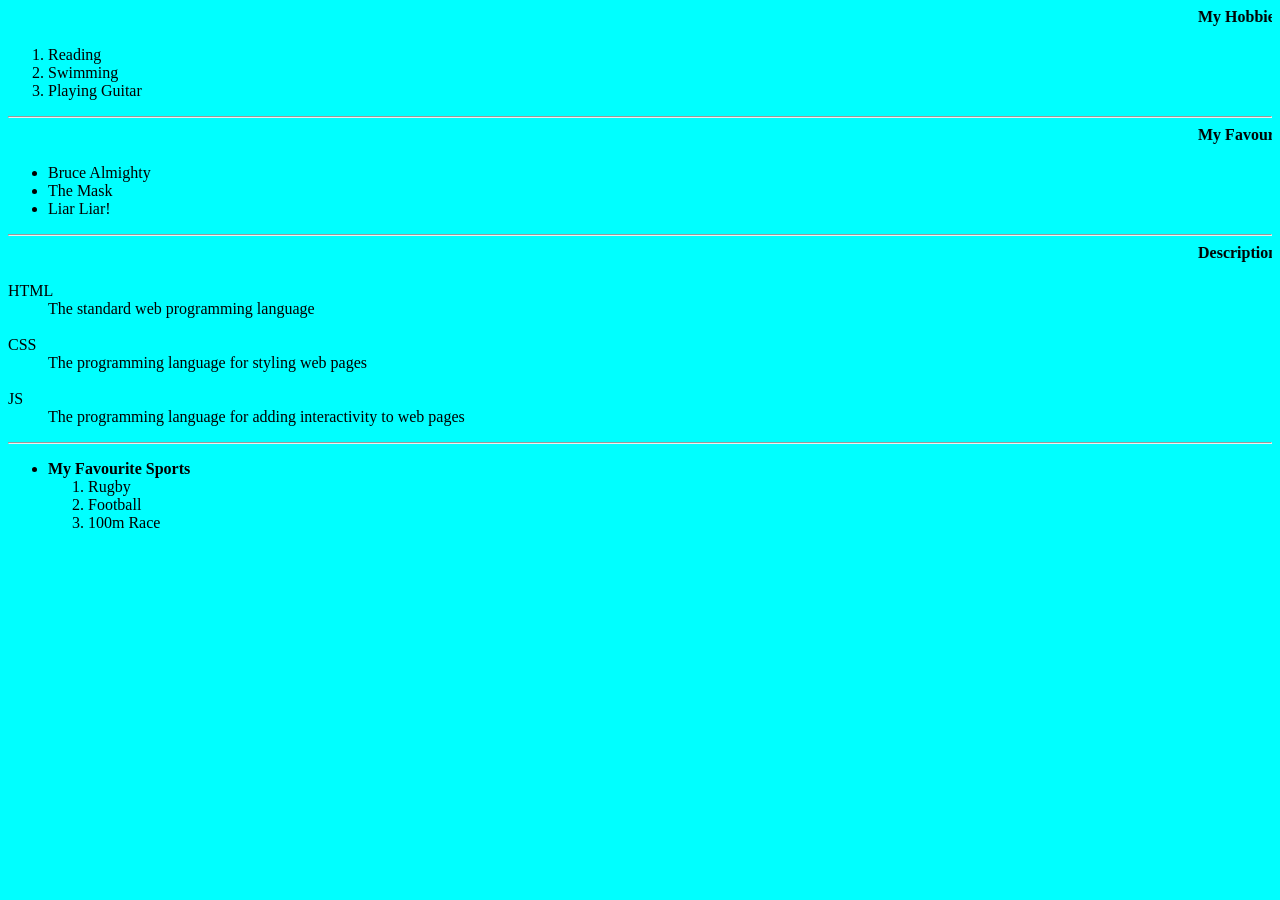
==== Lesson 3/index.html @ a7ce6ffc "Add files via upload" ====
<!DOCTYPE html>
<html lang="en">
<head>
    <meta charset="UTF-8">
    <meta name="viewport" content="width=device-width, initial-scale=1.0">
    <title>Document</title>
</head>
<body bgcolor="cyan">
    <marquee><b>My Hobbies</b></marquee>
    <ol>
       <li>Reading</li>
       <li>Swimming</li>
       <li>Playing Guitar</li>
    </ol>
    <hr>
    <marquee><b>My Favourite Movies</b></marquee>
    <ul>
        <li>Bruce Almighty</li>
        <li>The Mask</li>
        <li>Liar Liar!</li>
    </ul>
    <hr>
    <marquee><b>Description List</b></marquee>
    <dl>
        <dt>HTML</dt>
        <dd>The standard web programming language</dd>
        <br>
        <dt>CSS</dt>
        <dd>The programming language for styling web pages</dd>
        <br>
        <dt>JS</dt>
        <dd>The programming language for adding interactivity to web pages</dd>
    </dl>
    <hr>
    <ul>
        <li><b>My Favourite Sports</b></li>
        <ol>
            <li>Rugby</li>
            <li>Football</li>
            <li>100m Race</li>
        </ol>
</ul>


    
    
</body>
</html>
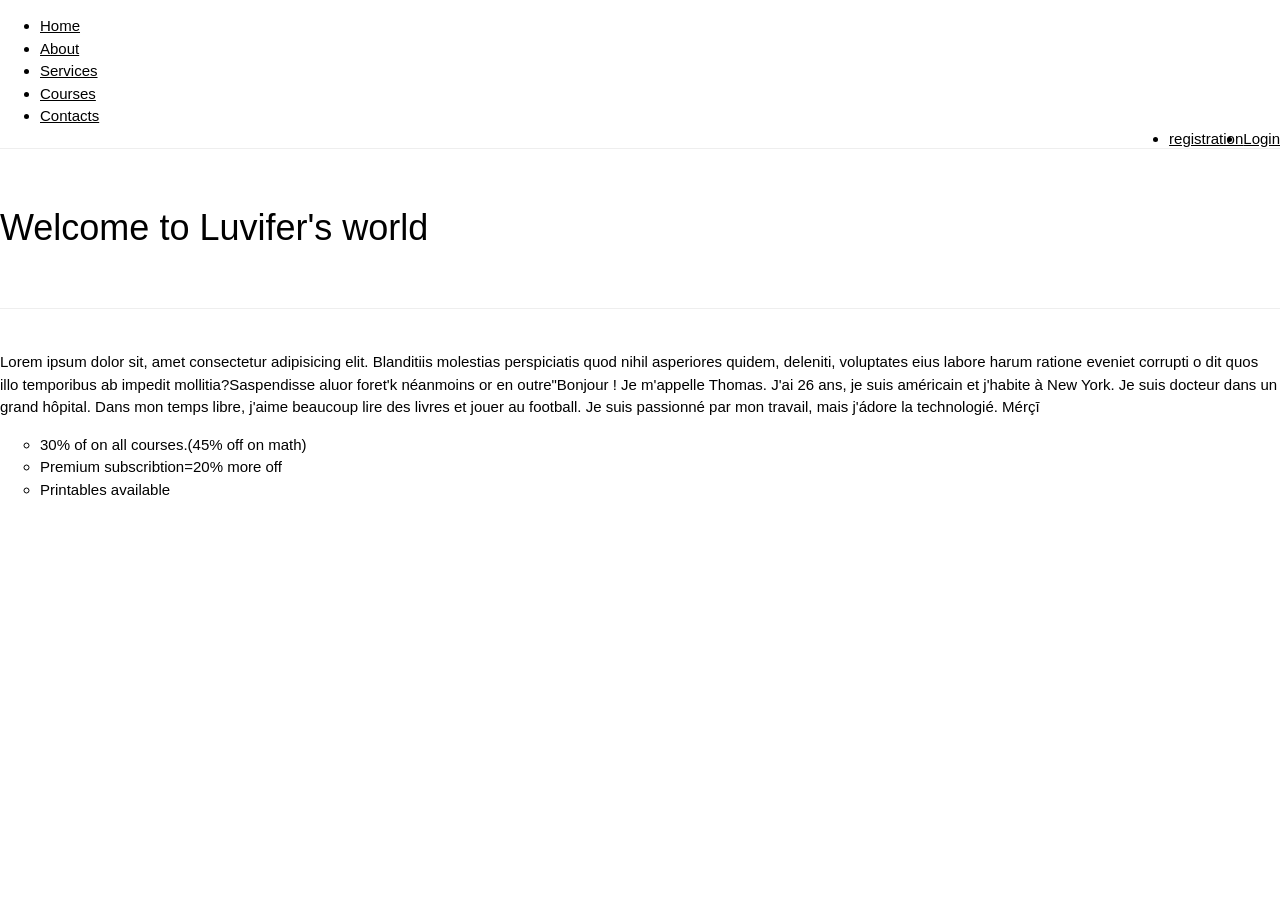
==== commit d4d3ff9d: "Add files via upload" ====
--- a/Lesson 3/index.html
+++ b/Lesson 3/index.html
@@ -1,48 +1,52 @@
 <!DOCTYPE html>
 <html lang="en">
 <head>
+    <link rel="stylesheet" href="https://www.w3schools.com/w3css/4/w3.css">
+    <link rel="stylesheet" href="https://cdnjs.cloudflare.com/ajax/libs/font-awesome/4.7.0/css/font-awesome.min.css">
     <meta charset="UTF-8">
     <meta name="viewport" content="width=device-width, initial-scale=1.0">
     <title>Document</title>
 </head>
-<body bgcolor="cyan">
-    <marquee><b>My Hobbies</b></marquee>
-    <ol>
-       <li>Reading</li>
-       <li>Swimming</li>
-       <li>Playing Guitar</li>
-    </ol>
+
+<body>
+    <div class="header">
+        <div class="nav-bar">
+          <ul>
+            <li> <a href="index.html">Home</a></li>
+            <li><a href="about.html">About</a></li>
+            <li><a href="services.html">Services</a></li>
+            <li><a href="courses.html">Courses</a></li>
+            <li><a href="contacts.html">Contacts</a></li>
+            <li style="float:right"><a href="login.html">Login</a></li>
+            <li style="float:right"><a href="registration.html">registration</a></li>
+          </ul>
+        </div>
+    </div>
     <hr>
-    <marquee><b>My Favourite Movies</b></marquee>
-    <ul>
-        <li>Bruce Almighty</li>
-        <li>The Mask</li>
-        <li>Liar Liar!</li>
-    </ul>
-    <hr>
-    <marquee><b>Description List</b></marquee>
-    <dl>
-        <dt>HTML</dt>
-        <dd>The standard web programming language</dd>
-        <br>
-        <dt>CSS</dt>
-        <dd>The programming language for styling web pages</dd>
-        <br>
-        <dt>JS</dt>
-        <dd>The programming language for adding interactivity to web pages</dd>
-    </dl>
-    <hr>
-    <ul>
-        <li><b>My Favourite Sports</b></li>
-        <ol>
-            <li>Rugby</li>
-            <li>Football</li>
-            <li>100m Race</li>
-        </ol>
-</ul>
+    <br>
+    <h1>Welcome to Luvifer's world</h1>
+   </br>
+   <hr>
+   <br>
+   Lorem ipsum dolor sit, amet consectetur adipisicing elit. Blanditiis 
+   molestias perspiciatis quod nihil asperiores quidem, deleniti, voluptates 
+   eius labore harum ratione eveniet corrupti o
+   dit quos illo temporibus ab impedit mollitia?Saspendisse aluor foret'k
+   néanmoins or en outre"Bonjour ! Je m'appelle Thomas. J'ai 26 ans, je suis américain
+   et j'habite à New York. Je suis docteur dans un grand hôpital. Dans mon temps libre, j'aime 
+   beaucoup lire des livres et jouer au football. Je suis passionné par mon travail, mais j'ádore 
+   la technologié. Mérçī
 
+   <ul style="list-style-type:circle">
+    <li>30% of on all courses.(45% off on math)</li>
+    <li>Premium subscribtion=20% more off</li>
+    <li>Printables available</li>
 
-    
-    
+   </ul>
+
+   
+   
+
+      
 </body>
 </html>
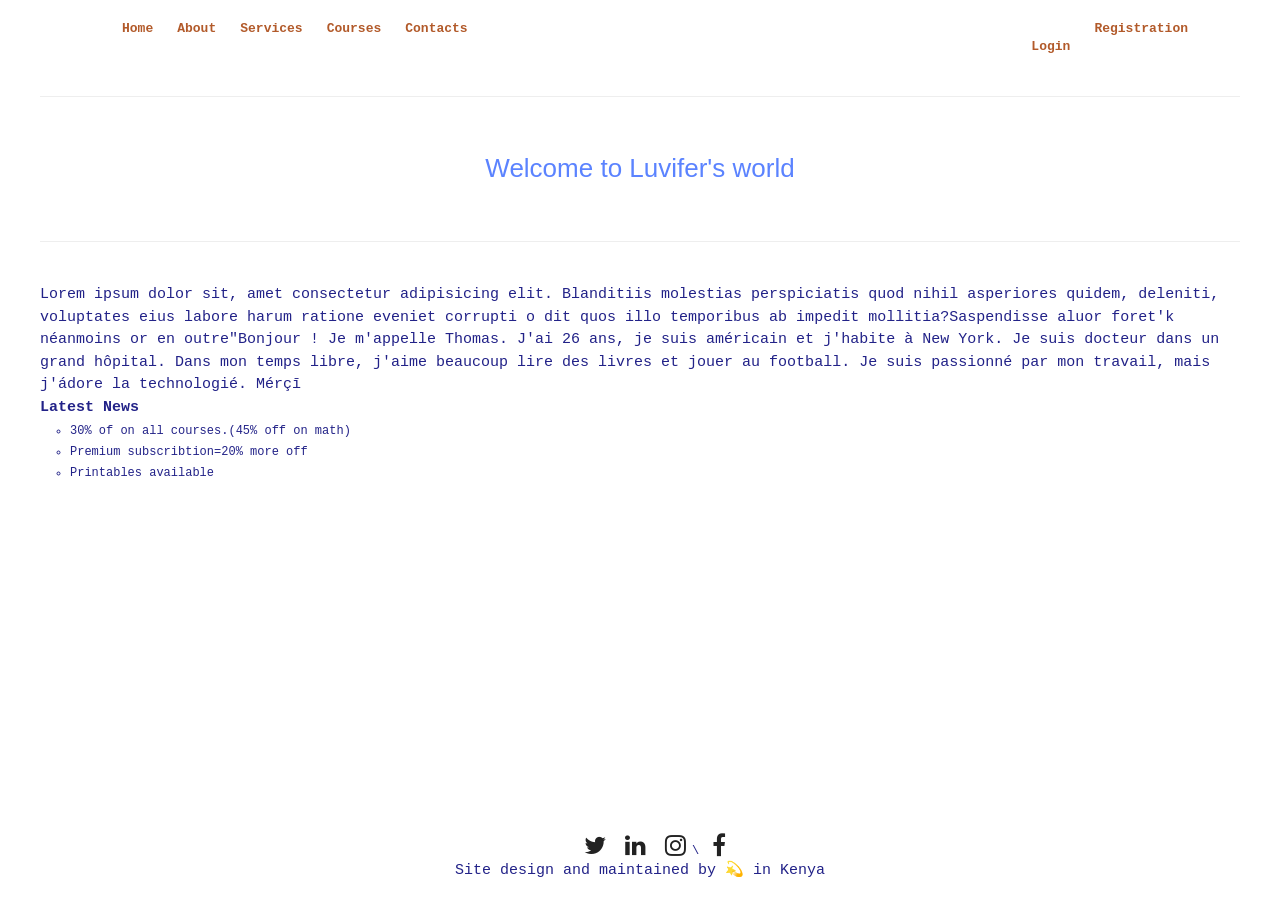
==== commit d853d5ec: "Add files via upload" ====
--- a/Lesson 3/index.html
+++ b/Lesson 3/index.html
@@ -1,11 +1,13 @@
 <!DOCTYPE html>
 <html lang="en">
 <head>
-    <link rel="stylesheet" href="https://www.w3schools.com/w3css/4/w3.css">
-    <link rel="stylesheet" href="https://cdnjs.cloudflare.com/ajax/libs/font-awesome/4.7.0/css/font-awesome.min.css">
+    
     <meta charset="UTF-8">
     <meta name="viewport" content="width=device-width, initial-scale=1.0">
     <title>Document</title>
+    <link rel="stylesheet" href="https://www.w3schools.com/w3css/4/w3.css">
+    <link rel="stylesheet" href="https://cdnjs.cloudflare.com/ajax/libs/font-awesome/4.7.0/css/font-awesome.min.css">
+    <link rel="stylesheet" href="style.css">
 </head>
 
 <body>
@@ -17,8 +19,8 @@
             <li><a href="services.html">Services</a></li>
             <li><a href="courses.html">Courses</a></li>
             <li><a href="contacts.html">Contacts</a></li>
+            <li style="float:right"><a href="registration.html">Registration</a></li><br>    
             <li style="float:right"><a href="login.html">Login</a></li>
-            <li style="float:right"><a href="registration.html">registration</a></li>
           </ul>
         </div>
     </div>
@@ -35,8 +37,10 @@
    néanmoins or en outre"Bonjour ! Je m'appelle Thomas. J'ai 26 ans, je suis américain
    et j'habite à New York. Je suis docteur dans un grand hôpital. Dans mon temps libre, j'aime 
    beaucoup lire des livres et jouer au football. Je suis passionné par mon travail, mais j'ádore 
-   la technologié. Mérçī
+   la technologié. Mérçī<br>
 
+
+   <b>Latest News</b>
    <ul style="list-style-type:circle">
     <li>30% of on all courses.(45% off on math)</li>
     <li>Premium subscribtion=20% more off</li>
@@ -44,6 +48,18 @@
 
    </ul>
 
+   <footer>
+    <div class="container">
+      <center><p><ul>
+        <a href="#" class="w3-xlarge fa fa-twitter"></a>
+        <a href="#" class="w3-xlarge fa fa-linkedin"></a>
+        <a href="#" class="w3-xlarge fa fa-instagram"></a>\
+        <a href="#" class="w3-xlarge fa fa-facebook"></a>
+      </ul>
+    Site design and maintained by &#128171; in Kenya</p></center>
+    </div>
+   </footer>
+
    
    
 
--- a/Lesson 3/style.css
+++ b/Lesson 3/style.css
@@ -0,0 +1,68 @@
+*{
+    margin:0;
+    padding:0;
+    box-sizing:border-box;
+}
+body{
+  font-family:'Courier New', Courier, monospace;
+  background:#fff;
+  color:#228;
+  line-height:1.5;
+  padding:0 40px 120px ;
+}
+/*Navbar*/
+.nav-bar ul{
+list-style:none;
+padding:10px 40px;
+overflow:hidden;    
+}
+.nav-bar li{float:left;}
+
+.nav-bar a{
+    display:block;
+    padding:6px 12px;
+    text-decoration:none;
+    font-size:13px;
+    font-weight:600;
+    color:#b25a2a;
+}
+
+.nav-bar a:hover{text-decoration:underline;}
+
+/*Centre heading+Light separator*/
+h1{
+    text-align:center;
+    color:#5b83ff;
+    font-size:26px;
+    font-weight:500;
+}
+
+ul{
+    margin-left:30px;
+    font-size:12px;
+}
+
+li{margin:3px 0;}
+
+/*Footer*/
+footer{
+    position:fixed;
+    left:0;
+    right:0;
+    bottom:0;
+    background:#fff;
+    border-top:1px solis #f0f0f0;
+    padding:18px 10px;
+    text-align:center;
+}
+
+footer .fa{
+    margin:0 6px;
+    color:#222;
+    text-decoration:none;
+}
+
+footer p{
+    font-size:12px;
+    color:#333;
+}
